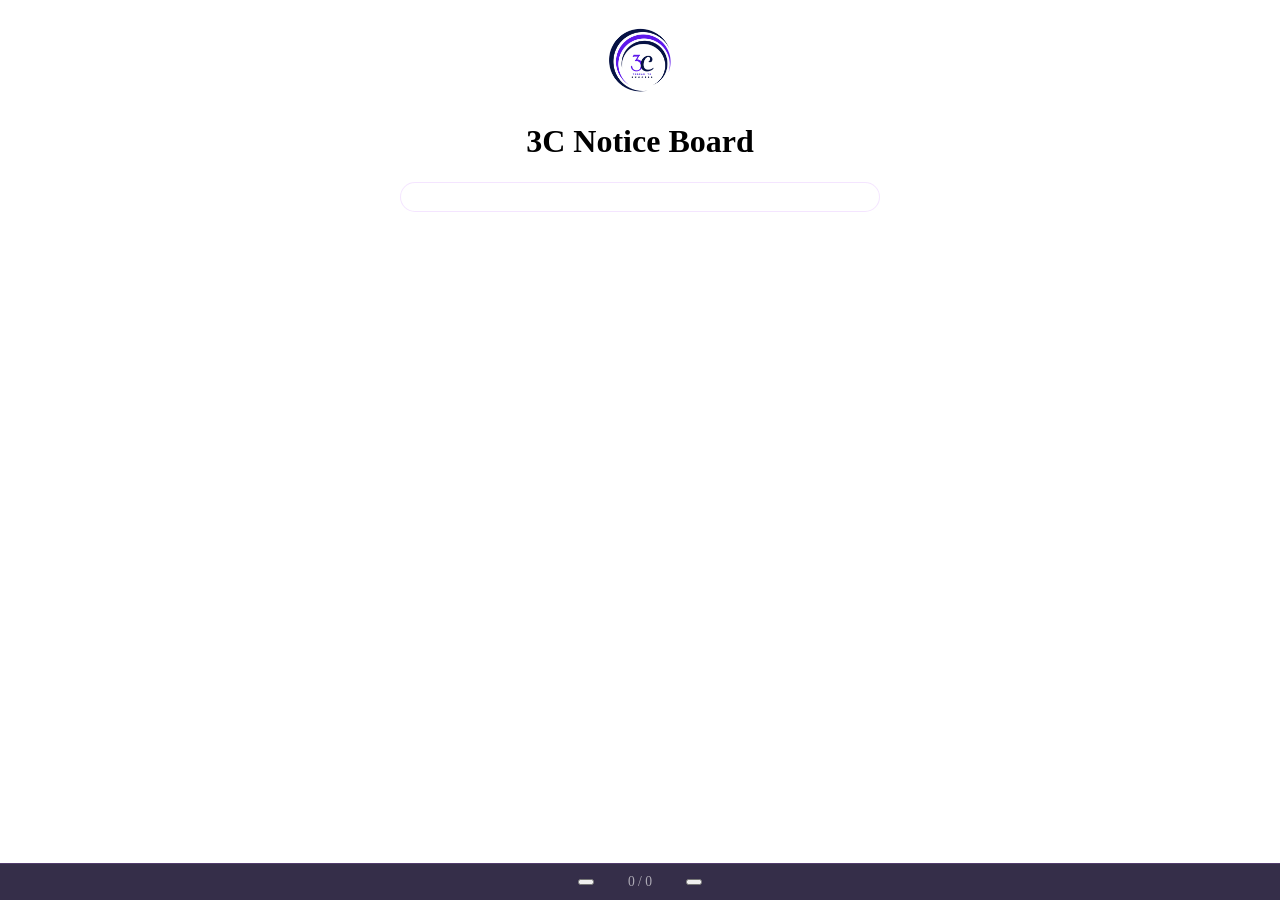
==== public/index.html @ ddc3ea80 "Create index.html" ====
<!DOCTYPE html>
<html lang="en">
<head>
  <meta charset="UTF-8" />
  <meta name="viewport" content="width=device-width, initial-scale=1.0" />
  <title>3C Notice Board</title>
  <link rel="icon" type="image/png" href="../assets/favicon.png" />
  <link rel="stylesheet" href="../css/style.css" />
  <link rel="stylesheet" href="viewer.css" />
</head>
<body>

  <div class="viewer-wrap">
    <div class="logo-row">
      <img src="../assets/3C%20Thread%20To%20Success%20logo.png" alt="3C Thread To Success" />
    </div>
    <h1 class="neon-title">3C Notice Board</h1>

    <div class="stage" id="stage">
      <!-- media-frame injected here by viewer.js -->
    </div>

    <div class="page-actions" id="pageActions"></div>
  </div>

  <div class="slide-bar">
    <button class="icon-btn" id="prevBtn"></button>
    <span class="slide-counter" id="slideCounter">0 / 0</span>
    <button class="icon-btn" id="nextBtn"></button>
  </div>

  <script type="module" src="viewer.js"></script>
</body>
</html>
---- public/viewer.css ----
.viewer-wrap {
  max-width: 480px;
  margin: 0 auto;
  padding: 20px 14px 100px;
  text-align: center;
}

.logo-row img {
  width: 64px;
  border-radius: 50%;
  margin-bottom: 6px;
}

.stage {
  background: rgba(255,255,255,0.05);
  border: 1px solid rgba(199,125,255,0.2);
  border-radius: 16px;
  padding: 14px;
  margin: 16px 0;
}

.media-frame {
  width: 100%;
  margin: 0 auto;
  border-radius: 12px;
  overflow: hidden;
  background: #0a0515;
  display: flex;
  align-items: center;
  justify-content: center;
}
.media-frame.portrait { aspect-ratio: 9/16; max-width: 280px; }
.media-frame.landscape { aspect-ratio: 16/9; }
.media-frame.square { aspect-ratio: 1/1; max-width: 340px; }

.media-frame img,
.media-frame video {
  width: 100%;
  height: 100%;
  object-fit: cover;
  display: block;
}

.play-row {
  margin-top: 10px;
  display: flex;
  justify-content: center;
}

.page-actions {
  display: flex;
  justify-content: center;
  gap: 12px;
  margin-top: 12px;
}

.slide-bar {
  position: fixed;
  bottom: 0;
  left: 0;
  right: 0;
  background: rgba(18,10,42,0.85);
  backdrop-filter: blur(10px);
  -webkit-backdrop-filter: blur(10px);
  border-top: 1px solid rgba(199,125,255,0.2);
  padding: 10px 20px;
  display: flex;
  align-items: center;
  justify-content: center;
  gap: 22px;
}

.slide-counter {
  font-size: 0.85rem;
  color: rgba(255,255,255,0.6);
  min-width: 48px;
  text-align: center;
}
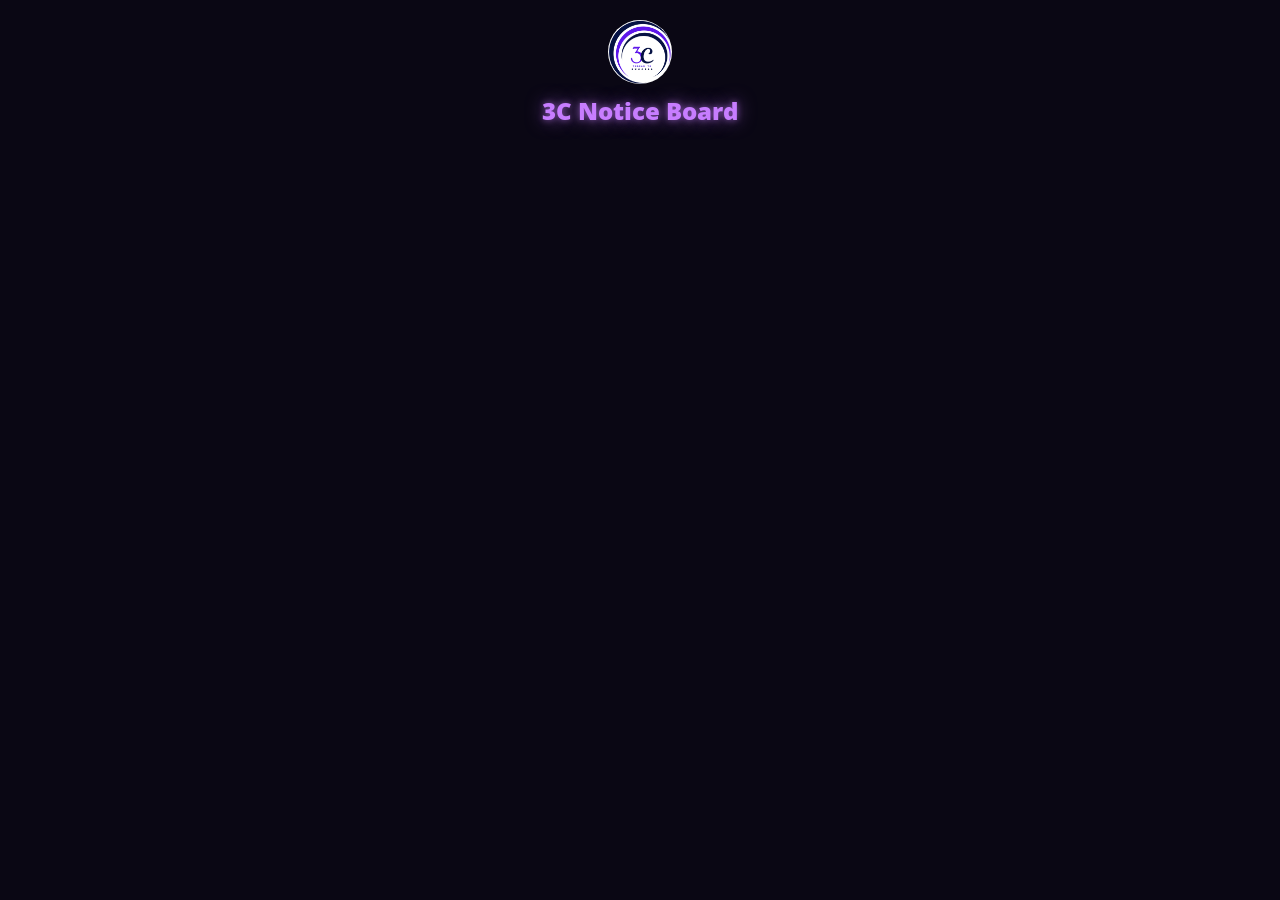
==== commit ffdb03ec: "Update index.html" ====
--- a/public/index.html
+++ b/public/index.html
@@ -16,14 +16,22 @@
     </div>
     <h1 class="neon-title">3C Notice Board</h1>
 
+  <!-- Landing page — shown first, hidden after ENTER is clicked -->
+  <div class="landing-section" id="landingSection" style="display:none;">
+    <div class="landing-media" id="landingMedia"></div>
+    <button class="btn btn-enter" id="enterBtn">ENTER</button>
+  </div>
+
+  <!-- Slider section — hidden until ENTER is clicked -->
+  <div id="sliderSection" style="display:none;">
     <div class="stage" id="stage">
       <!-- media-frame injected here by viewer.js -->
     </div>
-
     <div class="page-actions" id="pageActions"></div>
   </div>
+  </div>
 
-  <div class="slide-bar">
+  <div class="slide-bar" id="slideBar" style="display:none;">
     <button class="icon-btn" id="prevBtn"></button>
     <span class="slide-counter" id="slideCounter">0 / 0</span>
     <button class="icon-btn" id="nextBtn"></button>
--- a/css/style.css
+++ b/css/style.css
@@ -0,0 +1,649 @@
+/* 3C Notice Board — Dark Purple Edition
+   Cloned palette/toolbar pattern from 3C Card Showcase Admin
+   Built by Claude (Anthropic) × Chef Anica · 3C Thread To Success */
+
+@import url('https://fonts.googleapis.com/css2?family=Open+Sans:wght@400;600;700;800&family=Outfit:wght@300;400;500;600;700&display=swap');
+
+:root {
+  --bg:           #0a0714;
+  --surface:      #130f24;
+  --surface-2:    #0e0b1e;
+  --surface-3:    #1c1638;
+  --border:       #261a4e;
+  --border-light: #362762;
+  --accent:       #7c3aed;
+  --accent-light: #a855f7;
+  --accent-dim:   #5b21b6;
+  --accent-glow:  rgba(124,58,237,0.28);
+  --text:         #e2d9f3;
+  --text-2:       #9d8bbf;
+  --text-muted:   #594a7a;
+  --text-accent:  #c4b5f5;
+  --success:      #22c55e;
+  --danger:       #dc2626;
+  --warning:      #f59e0b;
+
+  --neon-purple: #c77dff;
+  --neon-purple-glow: rgba(199, 125, 255, 0.55);
+}
+
+*, *::before, *::after { box-sizing: border-box; }
+
+body {
+  font-family: 'Outfit', sans-serif;
+  background: var(--bg);
+  color: var(--text);
+  min-height: 100vh;
+  margin: 0;
+  -webkit-font-smoothing: antialiased;
+}
+
+::-webkit-scrollbar { width: 5px; }
+::-webkit-scrollbar-track { background: var(--surface-2); }
+::-webkit-scrollbar-thumb { background: var(--border-light); border-radius: 3px; }
+::-webkit-scrollbar-thumb:hover { background: var(--accent); }
+
+/* ── WATERMARK — top-right, above the toolbar ── */
+.watermark {
+  text-align: right;
+  font-size: 10px;
+  color: var(--text-muted);
+  padding: 6px 20px 0;
+  background: var(--bg);
+}
+
+/* ── TOOLBAR — logo + title left, actions right ── */
+#toolbar {
+  position: sticky; top: 0; z-index: 100;
+  background: #12071f;
+  border-bottom: 1px solid var(--border);
+  display: flex; align-items: center;
+  justify-content: space-between;
+  padding: 12px 28px;
+  box-shadow: 0 2px 20px rgba(0,0,0,0.4);
+}
+#toolbar-left {
+  display: flex; align-items: center; gap: 12px;
+}
+#toolbar-left img {
+  width: 42px; height: 42px;
+  border-radius: 50%;
+  object-fit: cover;
+}
+.neon-title {
+  font-family: 'Open Sans', sans-serif;
+  font-size: 24px; font-weight: 800;
+  color: var(--neon-purple);
+  text-shadow: 0 0 6px var(--neon-purple-glow), 0 0 18px var(--neon-purple-glow);
+  margin: 0;
+}
+#toolbar-right { display: flex; align-items: center; gap: 10px; }
+
+/* ── ICON BUTTON ── */
+.icon-btn {
+  width: 36px; height: 36px;
+  border-radius: 50%;
+  border: 1px solid var(--border-light);
+  background: var(--surface);
+  color: var(--text-accent);
+  display: inline-flex; align-items: center; justify-content: center;
+  cursor: pointer;
+  transition: background 0.15s, border-color 0.15s;
+}
+.icon-btn:hover { background: var(--accent); color: #fff; border-color: var(--accent); }
+.icon-btn svg { width: 17px; height: 17px; fill: none; stroke: currentColor; stroke-width: 1.8; }
+
+/* ── BUTTONS (toolbar hierarchy, cloned from Card Showcase) ── */
+.btn-toolbar {
+  background: var(--surface);
+  color: var(--text-accent);
+  border: 1px solid var(--border-light);
+  border-radius: 8px;
+  padding: 9px 16px;
+  font-family: 'Outfit', sans-serif;
+  font-size: 13px; font-weight: 700;
+  cursor: pointer; transition: all 0.15s;
+  text-decoration: none; white-space: nowrap;
+  display: inline-flex; align-items: center; gap: 6px;
+}
+.btn-toolbar:hover { background: var(--accent); color: #fff; border-color: var(--accent); }
+.btn-toolbar.btn-save { background: var(--accent); color: #fff; border-color: var(--accent); }
+.btn-toolbar.btn-save:hover { background: var(--accent-dim); box-shadow: 0 0 14px var(--accent-glow); }
+.btn-toolbar.btn-danger { background: transparent; color: #f87171; border-color: rgba(220,38,38,0.35); }
+.btn-toolbar.btn-danger:hover { background: var(--danger); color: #fff; }
+
+/* Toolbar icon button colour variants */
+.icon-btn.btn-view  { border-color: rgba(34,197,94,0.4);  color: #86efac; }
+.icon-btn.btn-view:hover  { background: #16a34a; border-color: #16a34a; color: #fff; }
+.icon-btn.btn-bookmark { border-color: rgba(59,130,246,0.4); color: #93c5fd; }
+.icon-btn.btn-bookmark:hover { background: #2563eb; border-color: #2563eb; color: #fff; }
+.icon-btn.btn-logout { border-color: rgba(220,38,38,0.35); color: #f87171; }
+.icon-btn.btn-logout:hover { background: var(--danger); border-color: var(--danger); color: #fff; }
+
+/* Media type shape selector */
+.shape-selector { display: flex; gap: 6px; flex-wrap: wrap; }
+.shape-btn {
+  background: var(--surface-2);
+  border: 1.5px solid var(--border-light);
+  color: var(--text-2);
+  border-radius: 8px;
+  padding: 6px 14px;
+  font-family: 'Outfit', sans-serif;
+  font-size: 12px; font-weight: 700;
+  cursor: pointer; transition: all 0.15s;
+}
+.shape-btn.active         { background: var(--accent);   color: #fff; border-color: var(--accent); }
+.shape-btn[data-media="image"].active  { background: #2563eb; border-color: #2563eb; }
+.shape-btn[data-media="video"].active  { background: #7c3aed; border-color: #7c3aed; }
+.shape-btn[data-media="audio"].active  { background: #0891b2; border-color: #0891b2; }
+.shape-btn:hover { background: var(--surface); border-color: var(--accent-light); color: var(--text-accent); }
+
+/* Transparent upload button */
+.upload-btn-ghost {
+  display: inline-flex; align-items: center; gap: 8px;
+  background: transparent;
+  border: 1.5px dashed var(--accent-light);
+  color: var(--accent-light);
+  border-radius: 8px;
+  padding: 10px 18px;
+  font-family: 'Outfit', sans-serif;
+  font-size: 13px; font-weight: 700;
+  cursor: pointer; transition: all 0.15s;
+  width: 100%; justify-content: center;
+}
+.upload-btn-ghost:hover { background: rgba(124,58,237,0.1); border-color: var(--neon-purple); color: var(--neon-purple); }
+
+/* Archive copy button */
+.icon-btn.btn-copy { border-color: rgba(59,130,246,0.4); color: #93c5fd; }
+.icon-btn.btn-copy:hover { background: #2563eb; border-color: #2563eb; color: #fff; }
+
+/* ── ADMIN LAYOUT ── */
+.admin-wrap { max-width: 1200px; margin: 0 auto; padding: 24px 32px 80px; }
+
+.page-form {
+  display: grid;
+  gap: 10px;
+}
+.page-form label {
+  display: block;
+  font-size: 11px; font-weight: 700;
+  color: var(--text-2); text-transform: uppercase;
+  letter-spacing: 0.7px;
+  margin-bottom: 6px;
+}
+.page-form select,
+.page-form input[type="text"],
+.page-form input[type="file"] {
+  width: 100%;
+  background: var(--surface-2);
+  border: 1px solid var(--border-light);
+  color: var(--text);
+  border-radius: 8px;
+  padding: 9px 12px;
+  font-family: 'Outfit', sans-serif;
+  font-size: 13px;
+  outline: none;
+}
+.page-form select:focus,
+.page-form input:focus {
+  border-color: var(--accent-light);
+  box-shadow: 0 0 0 2px var(--accent-glow);
+}
+.page-form .row { display: flex; gap: 14px; flex-wrap: wrap; }
+.page-form .row > div { flex: 1; min-width: 160px; }
+.page-form .checkbox-row { display: flex; align-items: center; gap: 8px; }
+.page-form .checkbox-row label { margin: 0; text-transform: none; font-size: 13px; color: var(--text); font-weight: 500; }
+
+.status-msg { font-size: 12px; font-weight: 600; color: var(--text-accent); min-height: 1.2em; }
+
+/* ── LANDING COVER — separate single-image workspace ── */
+.landing-section {
+  background: var(--surface);
+  border: 1.5px solid var(--border);
+  border-radius: 12px;
+  padding: 20px;
+  margin-bottom: 24px;
+}
+.landing-section h2 {
+  font-size: 15px; font-weight: 700;
+  color: var(--text-accent); margin: 0 0 4px;
+}
+.landing-section .field-hint { font-size: 11px; color: var(--text-muted); margin-bottom: 14px; }
+.landing-workspace {
+  display: grid;
+  grid-template-columns: 1fr 160px;
+  gap: 18px;
+  align-items: start;
+}
+.landing-upload-area {
+  border: 2px dashed var(--border-light);
+  border-radius: 10px;
+  padding: 20px;
+  text-align: center;
+  cursor: pointer;
+  background: rgba(124,58,237,0.05);
+  position: relative;
+  transition: border-color 0.15s, background 0.15s;
+}
+.landing-upload-area:hover { border-color: var(--accent-light); background: rgba(124,58,237,0.1); }
+.landing-upload-area input[type="file"] {
+  position: absolute; inset: 0; opacity: 0; cursor: pointer; width: 100%; height: 100%;
+}
+.landing-upload-area p { font-size: 12px; color: var(--text-muted); margin: 0; }
+.landing-preview {
+  width: 160px; aspect-ratio: 9/16;
+  background: var(--surface-3);
+  border: 1px solid var(--border-light);
+  border-radius: 10px;
+  overflow: hidden;
+  display: flex; align-items: center; justify-content: center;
+  font-size: 11px; color: var(--text-muted); text-align: center;
+}
+.landing-preview img { width: 100%; height: 100%; object-fit: cover; }
+
+/* ── TWO PANEL BUILDER ── */
+.two-panel {
+  display: grid;
+  grid-template-columns: 260px 1fr;
+  gap: 16px;
+  align-items: start;
+}
+.panel-left {
+  background: var(--surface);
+  border: 1.5px solid var(--border);
+  border-radius: 12px;
+  padding: 16px;
+  position: sticky;
+  top: 90px;
+}
+.nav-header {
+  display: flex; align-items: center; justify-content: space-between;
+  margin-bottom: 12px;
+}
+.nav-header span {
+  font-size: 11px; font-weight: 700;
+  color: var(--text-muted); text-transform: uppercase; letter-spacing: 1.2px;
+}
+.card-preview-large {
+  width: 100%;
+  aspect-ratio: 3/4;
+  background: var(--surface-3);
+  border: 1px solid var(--border-light);
+  border-radius: 10px;
+  overflow: hidden;
+  display: flex; align-items: center; justify-content: center;
+  margin-bottom: 12px;
+  position: relative;
+}
+.card-preview-large img,
+.card-preview-large video { width: 100%; height: 100%; object-fit: contain; }
+.card-preview-empty { font-size: 11px; color: var(--text-muted); text-align: center; padding: 16px; }
+
+.nav-controls {
+  display: flex; align-items: center; justify-content: center; gap: 10px;
+  margin-bottom: 14px;
+}
+.nav-counter {
+  font-size: 12px; font-weight: 700;
+  color: var(--text-accent);
+  background: var(--surface-3);
+  border: 1px solid var(--border);
+  border-radius: 6px; padding: 4px 12px;
+  min-width: 70px; text-align: center;
+}
+
+.panel-right {
+  background: var(--surface);
+  border: 1.5px solid var(--border);
+  border-radius: 12px;
+  padding: 16px;
+}
+.grid-header {
+  display: flex; align-items: center; justify-content: space-between;
+  margin-bottom: 14px;
+}
+.grid-header span {
+  font-size: 11px; font-weight: 700;
+  color: var(--text-muted); text-transform: uppercase; letter-spacing: 1.2px;
+}
+.card-count-badge {
+  background: var(--surface-3);
+  border: 1px solid var(--border-light);
+  border-radius: 20px;
+  padding: 2px 10px;
+  font-size: 11px; font-weight: 700;
+  color: var(--text-accent);
+}
+
+#card-grid {
+  display: grid;
+  grid-template-columns: repeat(4, 1fr);
+  gap: 12px;
+}
+.grid-card {
+  position: relative;
+  background: var(--surface-3);
+  border: 1.5px solid var(--border);
+  border-radius: 8px;
+  overflow: visible;
+  cursor: pointer;
+  transition: border-color 0.15s, box-shadow 0.15s;
+}
+.grid-card:hover { border-color: var(--accent-light); }
+.grid-card.selected { border-color: var(--accent); box-shadow: 0 0 0 2px var(--accent-glow); }
+
+.grid-card-thumb {
+  width: 100%; aspect-ratio: 1/1; object-fit: cover; object-position: center;
+  border-radius: 6px; display: block;
+}
+
+.grid-card-icon {
+  width: 100%; aspect-ratio: 1/1;
+  display: flex; align-items: center; justify-content: center;
+  border-radius: 6px;
+  color: var(--text-accent);
+  background: var(--surface-2);
+}
+.grid-card-icon svg { width: 28px; height: 28px; fill: none; stroke: currentColor; stroke-width: 1.6; }
+
+.card-number {
+  position: absolute; top: -7px; left: -7px;
+  background: var(--accent); color: #fff;
+  font-size: 9px; font-weight: 800;
+  width: 20px; height: 20px; border-radius: 50%;
+  display: flex; align-items: center; justify-content: center;
+  border: 1.5px solid var(--bg); z-index: 2;
+}
+
+.card-reorder {
+  position: absolute; right: -8px; top: 50%; transform: translateY(-50%);
+  display: flex; flex-direction: column; gap: 2px; z-index: 2;
+}
+.reorder-btn {
+  width: 18px; height: 18px;
+  background: var(--surface);
+  border: 1px solid var(--border-light);
+  border-radius: 4px;
+  color: var(--text-2);
+  font-size: 10px;
+  cursor: pointer;
+  display: flex; align-items: center; justify-content: center;
+  padding: 0;
+}
+.reorder-btn:hover { background: var(--accent); color: #fff; border-color: var(--accent); }
+.reorder-btn:disabled { opacity: 0.25; cursor: not-allowed; }
+
+.card-remove {
+  position: absolute; top: -7px; right: -7px;
+  width: 18px; height: 18px;
+  background: var(--danger);
+  border: 1.5px solid var(--bg);
+  border-radius: 50%;
+  color: #fff; font-size: 10px; font-weight: 700;
+  cursor: pointer;
+  display: flex; align-items: center; justify-content: center;
+  z-index: 2;
+}
+.card-remove:hover { background: #b91c1c; }
+
+.grid-card-label {
+  font-size: 10px; color: var(--text-muted);
+  text-align: center; padding: 4px 2px 2px;
+}
+/* ── LOGIN CARD (login.html reuses this palette too) ── */
+.login-wrap {
+  min-height: 100vh;
+  display: flex;
+  align-items: center;
+  justify-content: center;
+  padding: 20px;
+}
+.login-card {
+  max-width: 380px;
+  width: 100%;
+  text-align: center;
+  background: var(--surface);
+  border: 1px solid var(--border-light);
+  border-radius: 18px;
+  padding: 32px 24px;
+}
+.login-card .logo {
+  width: 72px;
+  border-radius: 50%;
+  margin-bottom: 10px;
+}
+.login-card .tagline {
+  color: var(--text-2);
+  font-size: 0.95rem;
+  margin-bottom: 22px;
+}
+.btn--github {
+  display: inline-flex; align-items: center; gap: 8px;
+  text-decoration: none;
+}
+.btn--github svg { width: 18px; height: 18px; fill: currentColor; }
+
+/* ── NEW TITLE ROW ── */
+.title-row {
+  display: flex;
+  align-items: flex-end;
+  gap: 14px;
+  margin: 20px 0 4px;
+}
+.title-row label {
+  display: block;
+  font-size: 11px; font-weight: 700;
+  color: var(--text-2); text-transform: uppercase;
+  letter-spacing: 0.7px; margin-bottom: 6px;
+}
+.title-row input[type="text"] {
+  width: 100%;
+  background: var(--surface-2);
+  border: 1px solid var(--border-light);
+  color: var(--text);
+  border-radius: 8px;
+  padding: 10px 12px;
+  font-family: 'Outfit', sans-serif;
+  font-size: 14px;
+  outline: none;
+}
+.title-row input:focus { border-color: var(--accent-light); box-shadow: 0 0 0 2px var(--accent-glow); }
+.project-id-badge {
+  background: var(--surface-3);
+  border: 1px solid var(--border-light);
+  border-radius: 6px;
+  padding: 8px 14px;
+  font-size: 12px; font-weight: 700;
+  color: var(--text-accent);
+  white-space: nowrap;
+}
+
+/* ── PROJECTS ARCHIVE ── */
+#projects-archive {
+  margin-top: 30px;
+  background: var(--surface);
+  border: 1.5px solid var(--border-light);
+  border-radius: 12px;
+  padding: 20px;
+  width: 100%;
+}
+#projects-archive h2 {
+  font-family: 'Open Sans', sans-serif;
+  font-size: 15px; font-weight: 700;
+  color: var(--text-accent); margin: 0 0 16px;
+}
+table { width: 100%; border-collapse: collapse; font-size: 12px; }
+thead tr { background: var(--surface-3); }
+thead th {
+  text-align: left; padding: 10px 12px;
+  font-size: 10px; font-weight: 700;
+  color: var(--text-2); text-transform: uppercase;
+  letter-spacing: 0.9px;
+  border-bottom: 1px solid var(--border);
+}
+tbody tr { border-bottom: 1px solid var(--border); transition: background 0.12s; }
+tbody tr:hover { background: rgba(124,58,237,0.05); }
+tbody td { padding: 10px 12px; color: var(--text); font-weight: 500; vertical-align: middle; }
+tbody td.actions-cell { display: flex; gap: 6px; }
+tbody td.url-cell { max-width: 220px; overflow: hidden; text-overflow: ellipsis; white-space: nowrap; font-size: 11px; color: var(--text-2); }
+
+/* ── LANDING PAGE (landing.html) — project selector ── */
+.project-select-row { margin-bottom: 18px; }
+.project-select-row label {
+  display: block;
+  font-size: 11px; font-weight: 700;
+  color: var(--text-2); text-transform: uppercase;
+  letter-spacing: 0.7px; margin-bottom: 6px;
+}
+.project-select-row select {
+  width: 100%;
+  background: var(--surface-2);
+  border: 1px solid var(--border-light);
+  color: var(--text);
+  border-radius: 8px;
+  padding: 10px 12px;
+  font-family: 'Outfit', sans-serif;
+  font-size: 14px;
+  outline: none;
+}
+.back-link {
+  display: inline-flex; align-items: center; gap: 6px;
+  color: var(--text-accent);
+  text-decoration: none;
+  font-size: 12px; font-weight: 700;
+  margin-bottom: 16px;
+}
+.back-link:hover { color: #fff; }
+
+/* ── LANDING TOOL — cloned properly from landing-upload.html ── */
+.workspace {
+  display: grid;
+  grid-template-columns: 1fr 1fr;
+  gap: 24px;
+  padding: 0;
+  max-width: 1000px;
+  margin: 20px auto 0;
+}
+.col-panel {
+  background: var(--surface);
+  border: 1px solid var(--border);
+  border-radius: 12px;
+  padding: 22px;
+  display: flex;
+  flex-direction: column;
+  gap: 18px;
+}
+.col-title {
+  font-size: 11px; font-weight: 700;
+  color: var(--text-muted); text-transform: uppercase;
+  letter-spacing: 1.4px;
+  padding-bottom: 10px;
+  border-bottom: 1px solid var(--border);
+}
+.field { display: flex; flex-direction: column; gap: 7px; }
+.field label {
+  font-size: 11px; font-weight: 700;
+  color: var(--text-2); text-transform: uppercase; letter-spacing: 0.7px;
+}
+.field select {
+  width: 100%; padding: 10px 12px;
+  font-size: 13px; font-family: 'Outfit', sans-serif;
+  border: 1.5px solid var(--border-light);
+  border-radius: 8px;
+  background: var(--surface-2);
+  color: var(--text);
+  cursor: pointer; outline: none;
+}
+.field select:focus { border-color: var(--accent-light); box-shadow: 0 0 0 2px var(--accent-glow); }
+
+.upload-area {
+  border: 2px dashed var(--border-light);
+  border-radius: 10px;
+  padding: 32px 18px;
+  text-align: center;
+  cursor: pointer;
+  background: rgba(124,58,237,0.05);
+  position: relative;
+  transition: border-color 0.2s, background 0.2s;
+}
+.upload-area:hover, .upload-area.dragover {
+  border-color: var(--accent-light);
+  background: rgba(124,58,237,0.12);
+}
+.upload-area input[type="file"] {
+  position: absolute; inset: 0; opacity: 0; cursor: pointer;
+  width: 100%; height: 100%;
+}
+.upload-icon { font-size: 1.8rem; margin-bottom: 8px; }
+.upload-area p { font-size: 12px; color: var(--text-muted); line-height: 1.6; margin: 0; }
+.upload-area strong { color: var(--text-accent); }
+.chosen-file { margin-top: 8px; font-size: 12px; font-weight: 700; color: var(--accent-light); }
+
+#previewWrap {
+  display: none; position: relative;
+  width: 100%; max-width: 200px; margin: 0 auto;
+  border-radius: 10px; overflow: hidden;
+}
+#previewWrap::before { content: ''; display: block; padding-top: 177.78%; }
+#previewWrap img { position: absolute; inset: 0; width: 100%; height: 100%; object-fit: cover; border-radius: 10px; display: block; }
+#previewPlaceholder {
+  width: 100%; max-width: 200px; margin: 0 auto;
+  aspect-ratio: 9/16;
+  background: rgba(124,58,237,0.08);
+  border: 2px dashed var(--border);
+  border-radius: 10px;
+  display: flex; align-items: center; justify-content: center;
+  color: var(--text-muted); font-size: 12px; text-align: center; padding: 18px;
+}
+
+#progressWrap {
+  display: none;
+  background: rgba(255,255,255,0.08);
+  border-radius: 50px; height: 6px; overflow: hidden;
+}
+#progressBar {
+  height: 100%; width: 0%;
+  background: linear-gradient(90deg, var(--accent), var(--accent-light));
+  border-radius: 50px;
+  transition: width 0.2s ease;
+}
+
+#statusMsg {
+  font-size: 12px; font-weight: 600; line-height: 1.6;
+  padding: 10px 14px; border-radius: 8px; display: none; white-space: pre-line;
+}
+#statusMsg.loading { display: block; background: rgba(124,58,237,0.1); color: var(--text-accent); border: 1px solid rgba(124,58,237,0.2); }
+#statusMsg.success { display: block; background: rgba(34,197,94,0.1); color: #86efac; border: 1px solid rgba(34,197,94,0.25); }
+#statusMsg.error   { display: block; background: rgba(220,38,38,0.1); color: #fca5a5; border: 1px solid rgba(220,38,38,0.25); }
+
+#resultBlock { display: none; flex-direction: column; gap: 8px; }
+#resultBlock label { font-size: 11px; font-weight: 700; color: var(--text-2); text-transform: uppercase; letter-spacing: 0.7px; }
+.url-row { display: flex; gap: 8px; }
+.url-row input {
+  flex: 1; padding: 8px 10px;
+  background: var(--surface-2);
+  border: 1px solid var(--border-light);
+  border-radius: 7px; color: var(--text-accent);
+  font-size: 11px; outline: none;
+}
+.url-row button {
+  padding: 8px 14px;
+  background: var(--surface);
+  border: 1px solid var(--border-light);
+  border-radius: 7px; color: var(--text-accent);
+  font-size: 11px; font-weight: 700; cursor: pointer; transition: all 0.15s;
+}
+.url-row button:hover { background: var(--accent); color: #fff; }
+#copiedMsg { display: none; font-size: 11px; color: var(--success); font-weight: 700; }
+
+#toolbar-back {
+  font-size: 12px; font-weight: 700;
+  color: var(--text-accent);
+  background: var(--surface);
+  border: 1px solid var(--border-light);
+  border-radius: 8px;
+  padding: 8px 18px;
+  text-decoration: none;
+  transition: all 0.15s;
+}
+#toolbar-back:hover { background: var(--accent); color: #fff; border-color: var(--accent); }
--- a/public/viewer.css
+++ b/public/viewer.css
@@ -21,6 +21,8 @@
 
 .media-frame {
   width: 100%;
+  max-width: 460px;
+  max-height: 70vh;
   margin: 0 auto;
   border-radius: 12px;
   overflow: hidden;
@@ -29,15 +31,14 @@
   align-items: center;
   justify-content: center;
 }
-.media-frame.portrait { aspect-ratio: 9/16; max-width: 280px; }
-.media-frame.landscape { aspect-ratio: 16/9; }
-.media-frame.square { aspect-ratio: 1/1; max-width: 340px; }
 
 .media-frame img,
 .media-frame video {
-  width: 100%;
-  height: 100%;
-  object-fit: cover;
+  max-width: 100%;
+  max-height: 70vh;
+  width: auto;
+  height: auto;
+  object-fit: contain;
   display: block;
 }
 
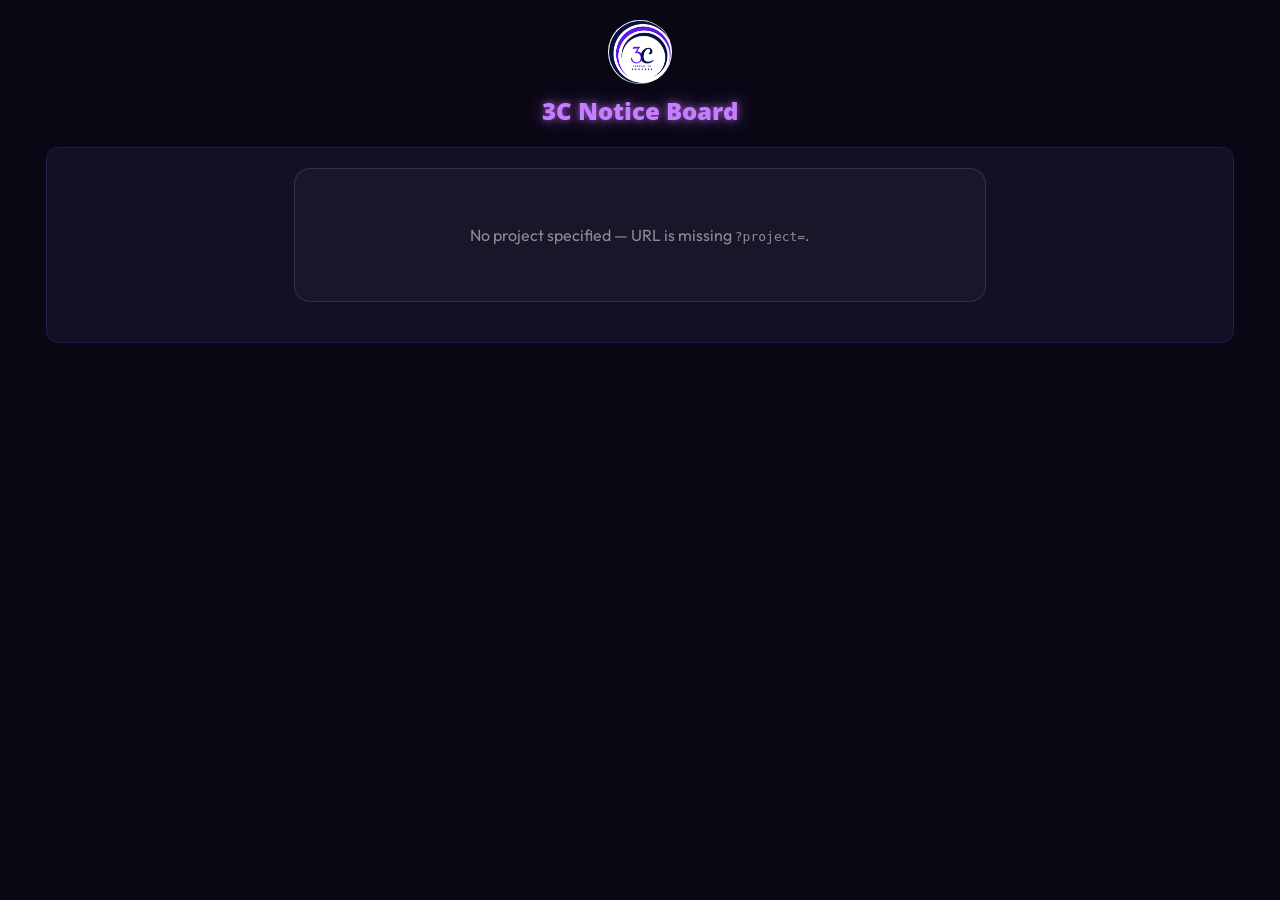
==== commit e3b26134: "Update index.html" ====
--- a/public/index.html
+++ b/public/index.html
@@ -16,19 +16,36 @@
     </div>
     <h1 class="neon-title">3C Notice Board</h1>
 
-  <!-- Landing page — shown first, hidden after ENTER is clicked -->
-  <div class="landing-section" id="landingSection" style="display:none;">
-    <div class="landing-media" id="landingMedia"></div>
-    <button class="btn btn-enter" id="enterBtn">ENTER</button>
-  </div>
+    <!-- Landing page — shown first, hidden after ENTER -->
+    <div class="landing-section" id="landingSection" style="display:none;">
+      <div class="landing-media" id="landingMedia"></div>
+      <button class="btn-enter" id="enterBtn">Enter</button>
+    </div>
 
-  <!-- Slider section — hidden until ENTER is clicked -->
-  <div id="sliderSection" style="display:none;">
-    <div class="stage" id="stage">
-      <!-- media-frame injected here by viewer.js -->
+    <!-- Slider section — hidden until ENTER is clicked -->
+    <div id="sliderSection" style="display:none;">
+      <div class="tv-frame">
+        <div class="stage" id="stage">
+          <!-- media-frame injected by viewer.js -->
+        </div>
+        <!-- TV bar: project title centred, actions right -->
+        <div class="tv-bar" id="tvBar">
+          <div class="tv-bar__title"></div>
+          <div class="tv-bar__actions">
+            <button class="tv-bar__btn" data-tv="share" title="Share this page">
+              <svg viewBox="0 0 24 24"><circle cx="18" cy="5" r="3"/><circle cx="6" cy="12" r="3"/><circle cx="18" cy="19" r="3"/><path d="M8.59 13.51l6.83 3.98M15.41 6.51l-6.82 3.98"/></svg>
+            </button>
+            <a class="tv-bar__btn" data-tv="download" href="#" title="Download this page">
+              <svg viewBox="0 0 24 24"><path d="M12 4v11M8 11l4 4 4-4"/><path d="M5 19h14"/></svg>
+            </a>
+            <button class="tv-bar__btn" data-tv="close" title="Close"
+              onclick="window.history.length>1?history.back():window.close()">
+              <svg viewBox="0 0 24 24"><path d="M9 4H5a1 1 0 0 0-1 1v14a1 1 0 0 0 1 1h4M15 16l5-5-5-5M20 11H9"/></svg>
+            </button>
+          </div>
+        </div>
+      </div>
     </div>
-    <div class="page-actions" id="pageActions"></div>
-  </div>
   </div>
 
   <div class="slide-bar" id="slideBar" style="display:none;">
--- a/public/viewer.css
+++ b/public/viewer.css
@@ -1,7 +1,9 @@
+/* public/viewer.css — 3C Notice Board public viewer styles */
+
 .viewer-wrap {
-  max-width: 480px;
+  max-width: 560px;
   margin: 0 auto;
-  padding: 20px 14px 100px;
+  padding: 20px 14px 120px;
   text-align: center;
 }
 
@@ -11,56 +13,146 @@
   margin-bottom: 6px;
 }
 
+/* ── LANDING SECTION ───────────────────────────── */
+.landing-section { margin: 20px 0; }
+
+.landing-media {
+  width: 100%;
+  max-width: 480px;
+  margin: 0 auto 20px;
+  border-radius: 16px;
+  overflow: hidden;
+  background: rgba(255,255,255,0.03);
+  border: 1px solid rgba(199,125,255,0.2);
+}
+
+.landing-media img {
+  width: 100%;
+  height: auto;
+  max-height: 72vh;
+  object-fit: contain;
+  display: block;
+}
+
+/* Smaller, more discreet ENTER button */
+.btn-enter {
+  display: inline-flex;
+  align-items: center;
+  justify-content: center;
+  background: rgba(124,58,237,0.25);
+  color: #c77dff;
+  border: 1.5px solid rgba(199,125,255,0.45);
+  border-radius: 50px;
+  padding: 8px 28px;
+  font-family: 'Outfit', sans-serif;
+  font-size: 11px;
+  font-weight: 800;
+  letter-spacing: 2.5px;
+  text-transform: uppercase;
+  cursor: pointer;
+  transition: background 0.15s, transform 0.15s;
+  margin-top: 10px;
+}
+.btn-enter:hover {
+  background: rgba(124,58,237,0.45);
+  transform: scale(1.03);
+}
+
+/* ── TV FRAME — wraps the stage on desktop ─────── */
+.tv-frame {
+  display: inline-block;
+  width: 100%;
+  background: #0a0515;
+  border: 2px solid rgba(199,125,255,0.3);
+  border-radius: 18px;
+  box-shadow: 0 0 48px rgba(124,58,237,0.25), inset 0 0 0 6px #0d0720;
+  overflow: hidden;
+  margin: 16px 0;
+  text-align: left;
+}
+
+/* Stage sits inside tv-frame */
 .stage {
-  background: rgba(255,255,255,0.05);
-  border: 1px solid rgba(199,125,255,0.2);
-  border-radius: 16px;
-  padding: 14px;
-  margin: 16px 0;
+  background: #0d0720;
+  padding: 10px 10px 0;
 }
 
 .media-frame {
   width: 100%;
-  max-width: 460px;
-  max-height: 70vh;
   margin: 0 auto;
-  border-radius: 12px;
-  overflow: hidden;
   background: #0a0515;
   display: flex;
   align-items: center;
   justify-content: center;
+  overflow: hidden;
 }
 
 .media-frame img,
 .media-frame video {
-  max-width: 100%;
-  max-height: 70vh;
-  width: auto;
+  /* A4 portrait: scale to fill frame width, contain fully — no crop */
+  width: 100%;
   height: auto;
+  max-height: 72vh;
   object-fit: contain;
   display: block;
 }
 
+/* ── TV FRAME BAR — bottom strip inside the frame ── */
+.tv-bar {
+  display: flex;
+  align-items: center;
+  justify-content: space-between;
+  padding: 8px 14px;
+  background: rgba(18,10,42,0.92);
+  border-top: 1px solid rgba(199,125,255,0.15);
+}
+
+.tv-bar__title {
+  flex: 1;
+  text-align: center;
+  font-size: 10px;
+  font-weight: 700;
+  color: rgba(199,125,255,0.7);
+  letter-spacing: 0.8px;
+  white-space: nowrap;
+  overflow: hidden;
+  text-overflow: ellipsis;
+  padding: 0 8px;
+}
+
+.tv-bar__actions {
+  display: flex;
+  align-items: center;
+  gap: 6px;
+  flex-shrink: 0;
+}
+
+.tv-bar__btn {
+  background: transparent;
+  border: none;
+  cursor: pointer;
+  padding: 4px;
+  color: rgba(199,125,255,0.55);
+  display: flex;
+  align-items: center;
+  transition: color 0.15s;
+  text-decoration: none;
+}
+.tv-bar__btn:hover { color: rgba(199,125,255,1); }
+.tv-bar__btn svg { width: 14px; height: 14px; stroke: currentColor; fill: none; stroke-width: 2; }
+
+/* ── PLAY ROW ──────────────────────────────────── */
 .play-row {
   margin-top: 10px;
   display: flex;
   justify-content: center;
 }
 
-.page-actions {
-  display: flex;
-  justify-content: center;
-  gap: 12px;
-  margin-top: 12px;
-}
-
+/* ── SLIDE BAR (fixed bottom) ──────────────────── */
 .slide-bar {
   position: fixed;
-  bottom: 0;
-  left: 0;
-  right: 0;
-  background: rgba(18,10,42,0.85);
+  bottom: 0; left: 0; right: 0;
+  background: rgba(18,10,42,0.88);
   backdrop-filter: blur(10px);
   -webkit-backdrop-filter: blur(10px);
   border-top: 1px solid rgba(199,125,255,0.2);
@@ -77,3 +169,22 @@
   min-width: 48px;
   text-align: center;
 }
+
+/* ── DESKTOP: expand TV frame to ~54% viewport width ── */
+@media (min-width: 640px) {
+  .viewer-wrap {
+    max-width: 96vw;
+    padding: 20px 20px 120px;
+  }
+  .tv-frame {
+    width: 54vw;
+    max-width: 860px;
+  }
+  .landing-media {
+    max-width: 54vw;
+  }
+  .media-frame img,
+  .media-frame video {
+    max-height: 78vh;
+  }
+}
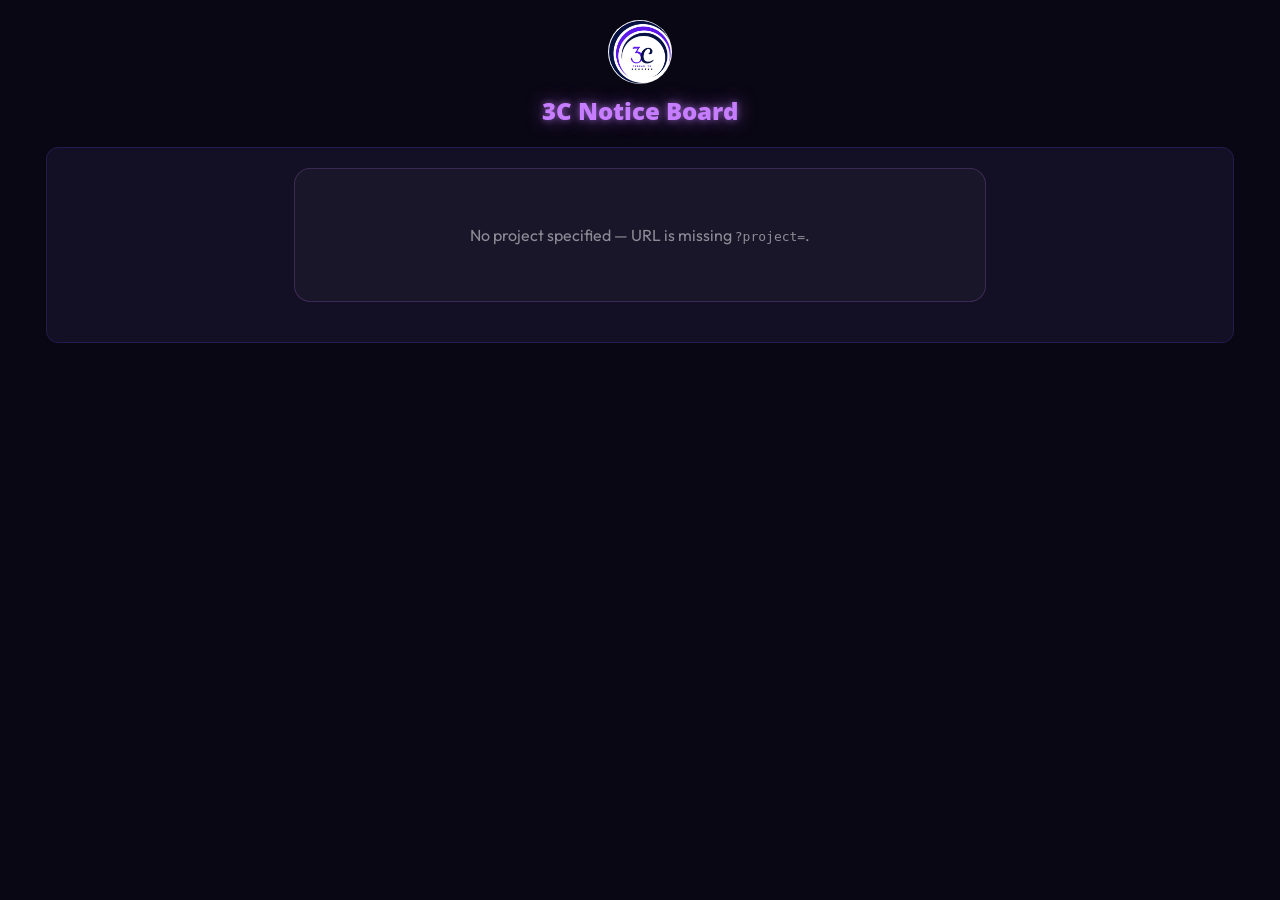
==== commit 9cfa8433: "Update index.html" ====
--- a/public/index.html
+++ b/public/index.html
@@ -35,9 +35,9 @@
             <button class="tv-bar__btn" data-tv="share" title="Share this page">
               <svg viewBox="0 0 24 24"><circle cx="18" cy="5" r="3"/><circle cx="6" cy="12" r="3"/><circle cx="18" cy="19" r="3"/><path d="M8.59 13.51l6.83 3.98M15.41 6.51l-6.82 3.98"/></svg>
             </button>
-            <a class="tv-bar__btn" data-tv="download" href="#" title="Download this page">
-              <svg viewBox="0 0 24 24"><path d="M12 4v11M8 11l4 4 4-4"/><path d="M5 19h14"/></svg>
-            </a>
+            <button class="tv-bar__btn" data-tv="open" title="Open full view">
+              <svg viewBox="0 0 24 24"><path d="M2 12s3.5-7 10-7 10 7 10 7-3.5 7-10 7-10-7-10-7Z"/><circle cx="12" cy="12" r="3"/></svg>
+            </button>
             <button class="tv-bar__btn" data-tv="close" title="Close"
               onclick="window.history.length>1?history.back():window.close()">
               <svg viewBox="0 0 24 24"><path d="M9 4H5a1 1 0 0 0-1 1v14a1 1 0 0 0 1 1h4M15 16l5-5-5-5M20 11H9"/></svg>
@@ -54,6 +54,6 @@
     <button class="icon-btn" id="nextBtn"></button>
   </div>
 
-  <script type="module" src="viewer.js"></script>
+  <script type="module" src="viewer.js?v=2"></script>
 </body>
 </html>
